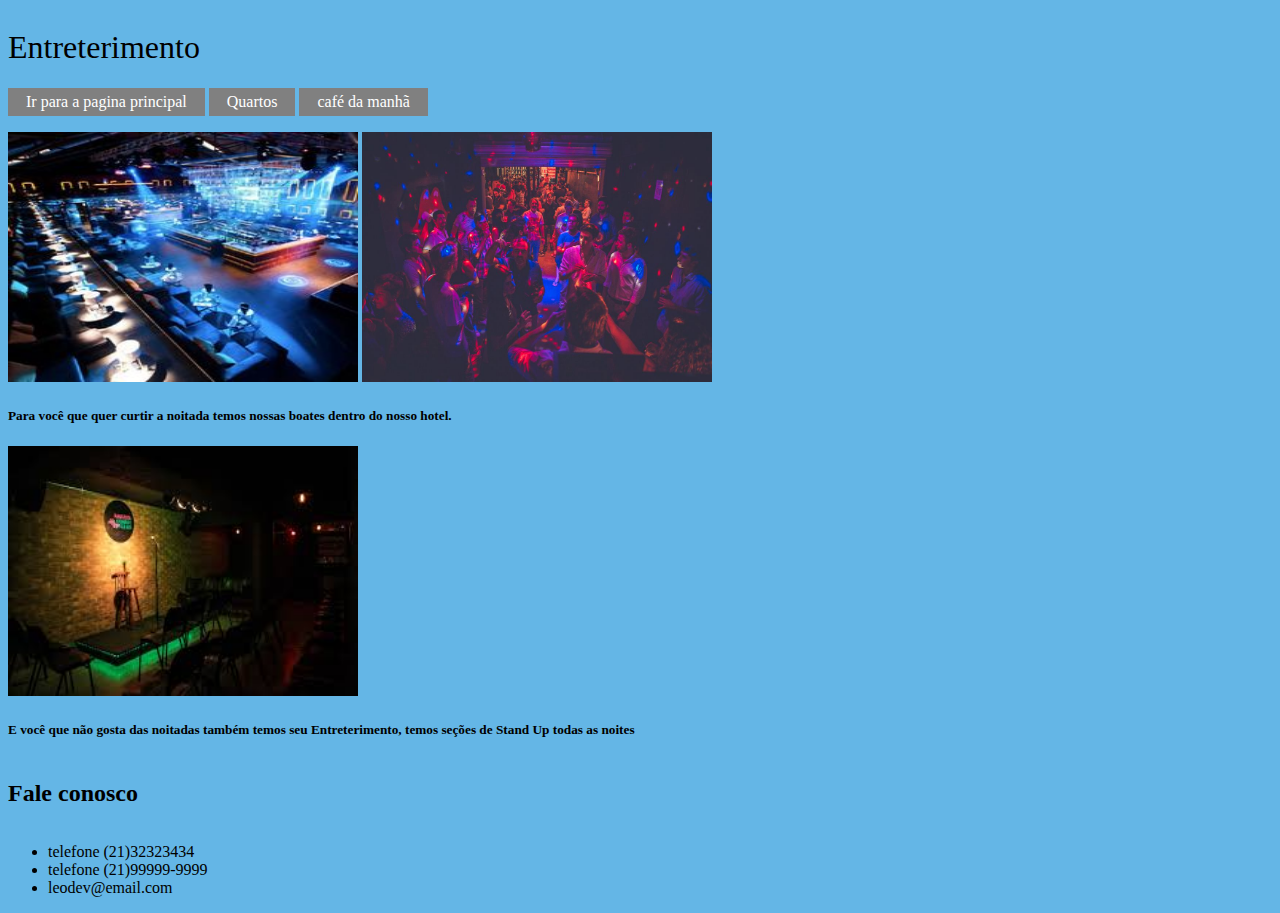
==== areaLazer.html @ 68b30207 "Foi adicionado imagens na area de entreterimento, rodapé, e outras alterações" ====
<!DOCTYPE html>
<html lang="PT-BR">
<head>
    <meta charset="UTF-8">
    <meta http-equiv="X-UA-Compatible" content="IE=edge">
    <meta name="viewport" content="width=device-width, initial-scale=1.0">
    <title>Entreterimento</title>
    <link rel="stylesheet" href="hotel.css"/>
</head>
<body>
    <h1>Entreterimento</h1>
    <div>
        <a class="link-as-button" href="index.html"> Ir para a pagina principal</a>
        <a class="link-as-button" href="quarto.html">Quartos</a>
        <a class="link-as-button" href="cafe.html">café da manhã</a></p>
        </div>
    <div class="imagensBoate">
        <img src="imagens\vista\4dd18f537e7aa1fd653f76a10e47e31f--beer-club-cafe-bar.jpg" alt="boate" height="250px" width="350px">
        <img src="imagens\vista\bar-bukowski.jpg" alt="boate" height="250px" width="350px"> 
        <h5>Para você que quer curtir a noitada temos nossas boates dentro do nosso hotel.</h5>

    </div>
    <div class="imagensStandUp">
        <img src="imagens\vista\standup.jpg" alt="standup" height="250px" width="350px">
        <h5>E você que não gosta das noitadas também temos seu Entreterimento, temos seções de <strong>Stand Up</strong> todas as noites</h5>
    </div>
    <footer>
        <h2>Fale conosco</h2>
        <ul>
            <li>telefone (21)32323434</li>
            <li>telefone (21)99999-9999</li>
            <li><e-mail>leodev@email.com</e-mail></li>
        </ul>
    </div>    
        </footer>
</body>
</html>
---- hotel.css ----
body{
    background: #64b6e6;
}
#divrodape{
  background-color: white;
}

h1{
  font-style: arial;
  font-weight: 500;
  color: rgb(0, 0, 0);
  display: inline-block;
}
  h2{
    display: inline-block;
  }
#divBusca{
    background-color:#0000007e;
    border:solid 3px;
    border-radius:15px;
    width:300px;
    display: inline-flex;
  }
  
  #txtBusca{
    float:left;
    background-color:transparent;
    padding-left:5px;
    font-style:italic;
    font-size:18px;
    border:none;
    height:32px;
    width:260px;
  }
  .link-as-button {
    appearance: button;
    padding: 5px 18px;
    background-color: grey;
    border: none;
    color: white;
    text-decoration: none;
  }
  .entrada-saida{
    appearance: button;
    padding: 5px 18px;
    background-color: grey;
    border: none;
    color: white;
    text-decoration: none;
    display: inline-block;
  }
  .mapa-responsivo{
    overflow: hidden;
    padding-bottom: 40%;
    position: relative;
    height: 0;
    display: inline-block;
  }
  .mpapa-responsivo iframe{
    left: 100%;
    top: 0;
    height:0;
    width: 0;
    position: absolute;
  }
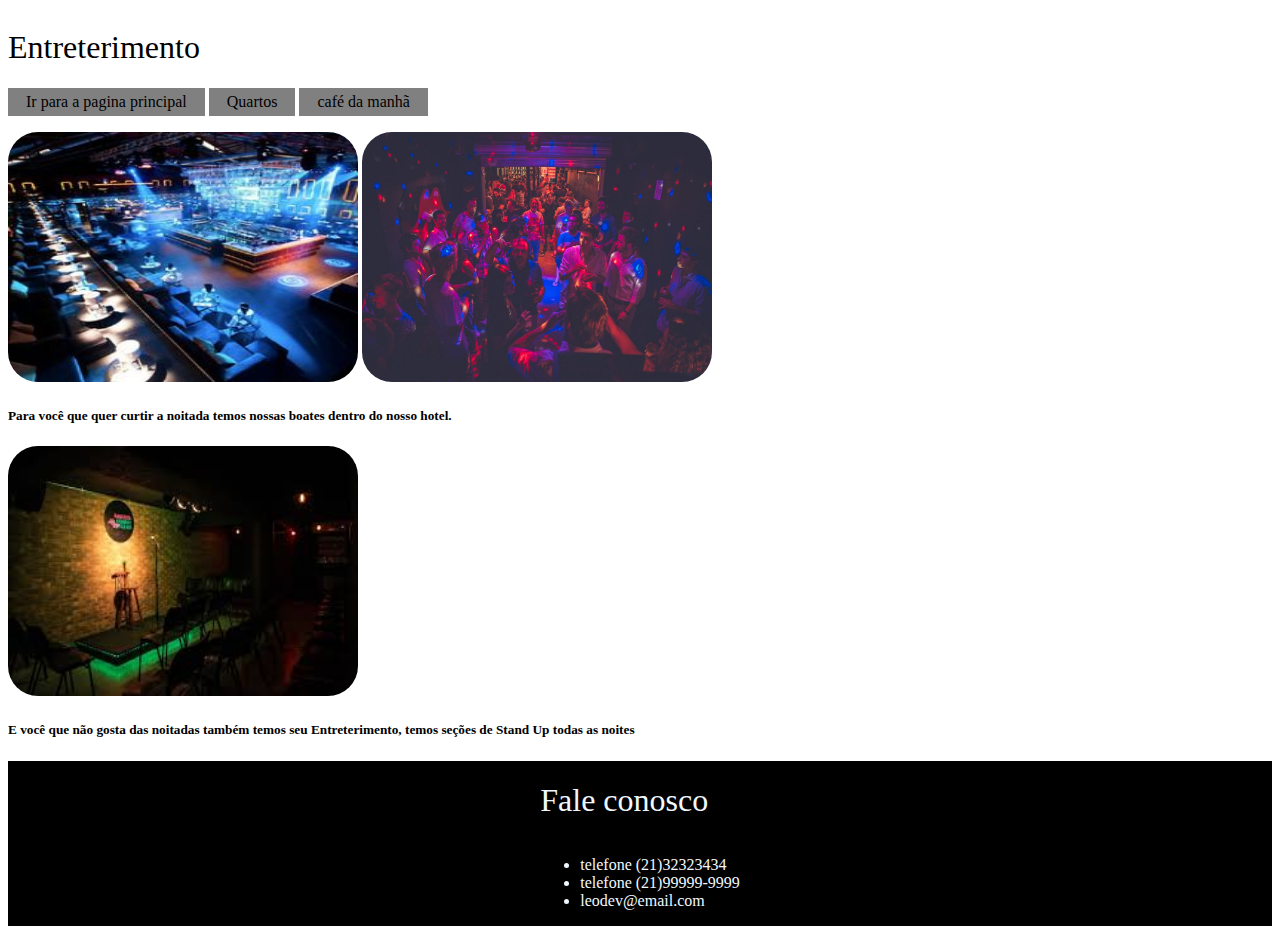
==== commit b56b255b: "alterado localização do mapa responsivo, estilizado o footer" ====
--- a/areaLazer.html
+++ b/areaLazer.html
@@ -24,14 +24,18 @@
         <img src="imagens\vista\standup.jpg" alt="standup" height="250px" width="350px">
         <h5>E você que não gosta das noitadas também temos seu Entreterimento, temos seções de <strong>Stand Up</strong> todas as noites</h5>
     </div>
-    <footer>
-        <h2>Fale conosco</h2>
-        <ul>
-            <li>telefone (21)32323434</li>
-            <li>telefone (21)99999-9999</li>
-            <li><e-mail>leodev@email.com</e-mail></li>
-        </ul>
-    </div>    
-        </footer>
+    <!--Roda pé com lista-->
+    <section class="parteRodaPe">
+        <div class="rodape">
+            <footer>
+            <h1 class="txtRodaPe">Fale conosco</h1>
+            <ul class="txtRodaPe">
+                <div class="item1"><li>telefone (21)32323434</li></div>
+                <div class="item2"><li>telefone (21)99999-9999</li></div>
+                <div class="item3"><li>leodev@email.com</li></div>
+            </ul>
+        </div>    
+            </footer>
+            </section>
 </body>
 </html>--- a/hotel.css
+++ b/hotel.css
@@ -1,5 +1,6 @@
 body{
-    background: #64b6e6;
+  background-image: "imagens\vista\download.jpg";
+
 }
 #divrodape{
   background-color: white;
@@ -32,12 +33,15 @@
     height:32px;
     width:260px;
   }
+  img{
+    border-radius: 30px;
+  }
   .link-as-button {
     appearance: button;
     padding: 5px 18px;
     background-color: grey;
     border: none;
-    color: white;
+    color: rgb(0, 0, 0);
     text-decoration: none;
   }
   .entrada-saida{
@@ -51,10 +55,13 @@
   }
   .mapa-responsivo{
     overflow: hidden;
-    padding-bottom: 40%;
+    padding-bottom: 60%;
     position: relative;
     height: 0;
     display: inline-block;
+    display: flex;
+    flex-direction: row;
+    justify-content: flex-end;
   }
   .mpapa-responsivo iframe{
     left: 100%;
@@ -63,3 +70,14 @@
     width: 0;
     position: absolute;
   }
+
+  .parteRodaPe{
+    background: rgb(0, 0, 0);
+    font-style: arial; 
+    display: flex;
+    flex-direction: row;
+    justify-content: center;
+  }
+  .txtRodaPe{
+    color: aliceblue;
+  }